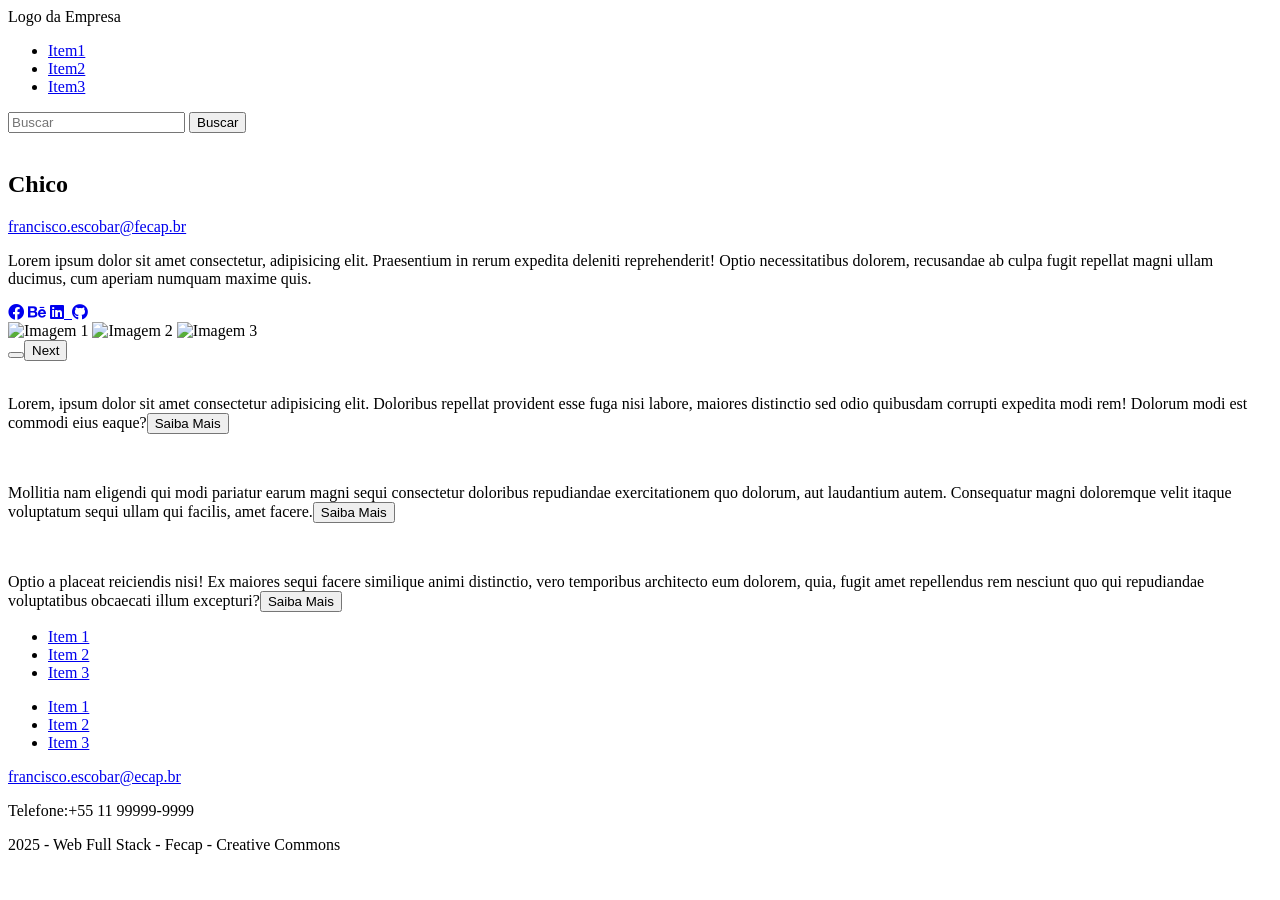
==== Aulas de Web Full Stack/Exercício/index.html @ e0f942d3 "feat(Web Full Stack): Adicona pastas Exercício e aula 2 na pasta" ====
<!DOCTYPE html>
<html lang="pt-BR">
<head>
    <meta charset="UTF-8">
    <meta name="viewport" content="width=device-width, initial-scale=1.0">
    <link rel="stylesheet" href="https://cdnjs.cloudflare.com/ajax/libs/font-awesome/5.15.3/css/all.min.css">
    <link rel="stylesheet" href="base.css">
    <link rel="stylesheet" href="grid.css">
    <link rel="stylesheet" href="flex.css">
    <title>Exercício Grid e Flex</title>
</head>
<body>
    <div class="container">
    <header>
        <nav class="menu">
            <div class="logo">Logo da Empresa</div>
            <ul class="menu-items">
                <li><a href="#">Item1</a></li>
                <li><a href="#">Item2</a></li>
                <li><a href="#">Item3</a></li>
            </ul>
            <div class="search-bar">
                <form action="">
                <input type="text" placeholder="Buscar">
                <button type="submit">Buscar</button>
            </form>
            </div>
        </nav>
    </header>
    <div class="main-container">
        <aside>
            <img src="https://placehold.co/100x100/000000/FFFFFF.png" alt="" class="author-thumbnail">
            <h2 class="author-name">Chico</h2>
            <a href="mailtofrancisco.escobar@fecap.br" class="author-email">francisco.escobar@fecap.br</a>
            <p class="author-bio">Lorem ipsum dolor sit amet consectetur, adipisicing elit. Praesentium in rerum expedita deleniti reprehenderit! Optio necessitatibus dolorem, recusandae ab culpa fugit repellat magni ullam ducimus, cum aperiam numquam maxime quis.</p>
            <div class="social-links">
                <a href="#"><i class="fab fa-facebook social-icon"></i></a>
                <a href="#"><i class="fab fa-behance social-icon"></i></a>
                <a href="#"><i class="fab fa-linkedin social-icon"></i></a><a href="#">
                <i class="fab fa-intagram social-icon"></i></a><a href="#">
                <i class="fab fa-github social-icon"></i></a></div>
        </aside>
        <div class="content-container">
            <main>
                <div class="carousel">
                    <div class="carousel-images"><img src="https://placehold.co/950x250/000000/FFFFFF.png" alt="Imagem 1">
                    <img src="https://placehold.co/950x250/111111/FFFFFF.png" alt="Imagem 2">
                    <img src="" alt="Imagem 3" scr="https://placehold.co/950x250/222222/FFFFFF.png">
                    </div>
                </div>
                <button class="prev" Prev=""></button><button class="next">Next</button>
            </main>
            <section class="content_row">
                <article class="content">
                    <img src="https://placehold.co/250x150/000000/FFFFFF.png" alt="">
                    <p>Lorem, ipsum dolor sit amet consectetur adipisicing elit. Doloribus repellat provident esse fuga nisi labore, maiores distinctio sed odio quibusdam corrupti expedita modi rem! Dolorum modi est commodi eius eaque?<button>Saiba Mais</button></p>
                </article>
                <article class="content">
                    <img src="https://placehold.co/250x150/000000/FFFFFF.png" alt="">
                    <p>Mollitia nam eligendi qui modi pariatur earum magni sequi consectetur doloribus repudiandae exercitationem quo dolorum, aut laudantium autem. Consequatur magni doloremque velit itaque voluptatum sequi ullam qui facilis, amet facere.<button>Saiba Mais</button></p>
                </article>
                <article class="content">
                    <img src="https://placehold.co/250x150/000000/FFFFFF.png" alt="">
                    <p>Optio a placeat reiciendis nisi! Ex maiores sequi facere similique animi distinctio, vero temporibus architecto eum dolorem, quia, fugit amet repellendus rem nesciunt quo qui repudiandae voluptatibus obcaecati illum excepturi?<button>Saiba Mais</button></p>
                </article>
            </section>
        </div>
    </div>
    <footer>
        <div class="footer-container">
            <ul>
                <li><a href="#">Item 1</a></li>
                <li><a href="#">Item 2</a></li>
                <li><a href="#">Item 3</a></li>
            </ul>
            <ul>
                <li><a href="#">Item 1</a></li>
                <li><a href="#">Item 2</a></li>
                <li><a href="#">Item 3</a></li>
            </ul>
            <div>
                <p>
                    <a href="#" class="author-email">francisco.escobar@ecap.br</a>
                    <p>Telefone:+55 11 99999-9999</p>
                </p>
            </div>
        </div>
        <div class="footer-bottom">
            <p>2025 - Web Full Stack - Fecap - Creative Commons</p>
        </div>
    </footer>
</div>
<script src="script.js"></script>
</body>
</html>
---- Aulas de Web Full Stack/Exercício/base.css ----
/* paragrafos, tipografia, cores, espaçamentos, imagens */
---- Aulas de Web Full Stack/Exercício/grid.css ----
/* estrutura grid */
---- Aulas de Web Full Stack/Exercício/flex.css ----
/* estrutura flex */
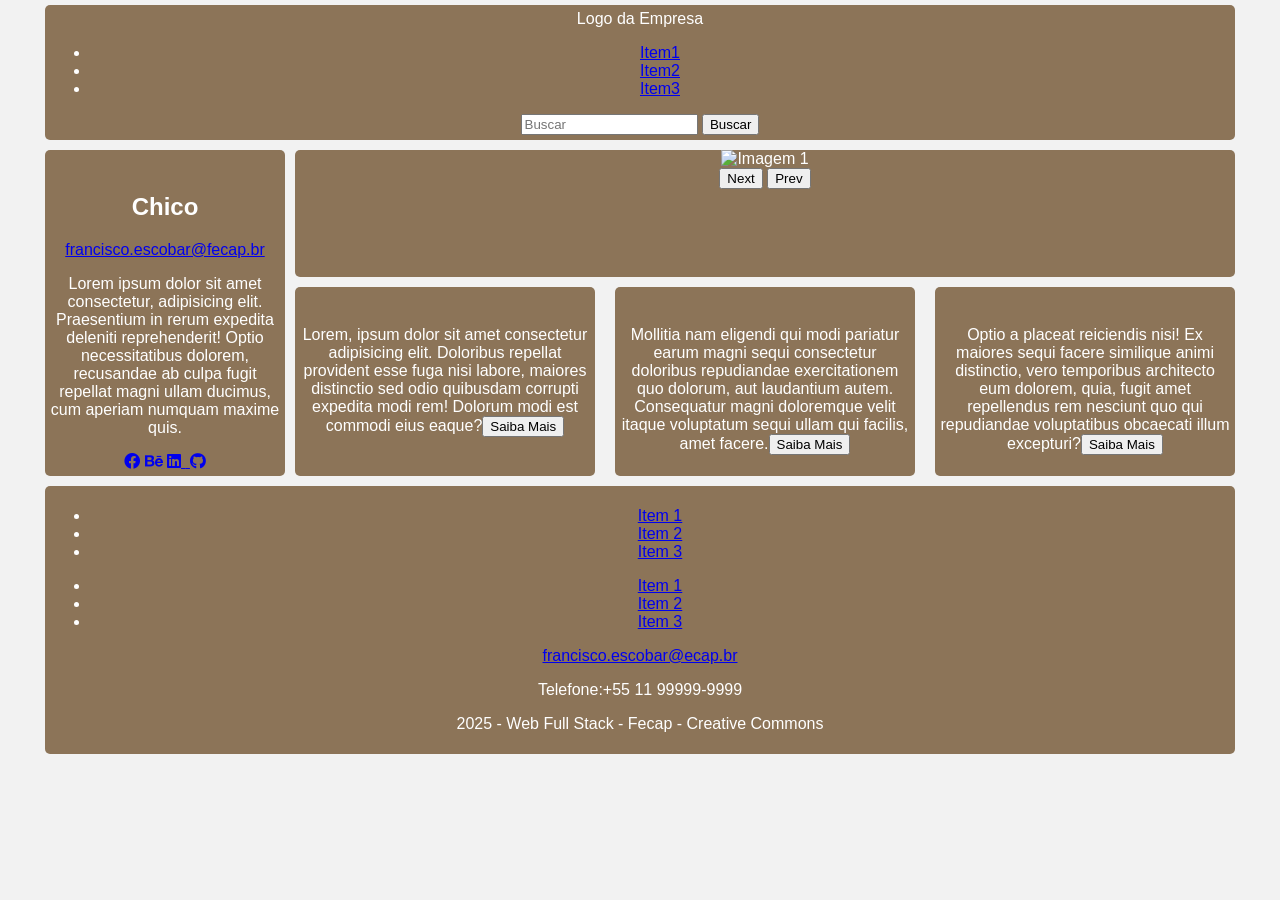
==== commit 2cfb3f48: "feat(Aulas de Web Full Stack): adiciona código em base.css flex.css" ====
--- a/Aulas de Web Full Stack/Exercício/index.html
+++ b/Aulas de Web Full Stack/Exercício/index.html
@@ -5,7 +5,7 @@
     <meta name="viewport" content="width=device-width, initial-scale=1.0">
     <link rel="stylesheet" href="https://cdnjs.cloudflare.com/ajax/libs/font-awesome/5.15.3/css/all.min.css">
     <link rel="stylesheet" href="base.css">
-    <link rel="stylesheet" href="grid.css">
+    <!-- <link rel="stylesheet" href="grid.css"> -->
     <link rel="stylesheet" href="flex.css">
     <title>Exercício Grid e Flex</title>
 </head>
@@ -43,14 +43,16 @@
         <div class="content-container">
             <main>
                 <div class="carousel">
-                    <div class="carousel-images"><img src="https://placehold.co/950x250/000000/FFFFFF.png" alt="Imagem 1">
-                    <img src="https://placehold.co/950x250/111111/FFFFFF.png" alt="Imagem 2">
-                    <img src="" alt="Imagem 3" scr="https://placehold.co/950x250/222222/FFFFFF.png">
+                    <div class="carousel-images">
+                    <img src="https://placehold.co/950x250/000000/FFFFFF.png" alt="Imagem 1">
+                    <!-- <img src="https://placehold.co/950x250/111111/FFFFFF.png" alt="Imagem 2">
+                    <img src="https://placehold.co/950x250/222222/FFFFFF.png" alt="Imagem 3"> -->
                     </div>
                 </div>
-                <button class="prev" Prev=""></button><button class="next">Next</button>
+                <button class="prev">Next</button>
+                <button class="next">Prev</button>
             </main>
-            <section class="content_row">
+            <section class="content-row">
                 <article class="content">
                     <img src="https://placehold.co/250x150/000000/FFFFFF.png" alt="">
                     <p>Lorem, ipsum dolor sit amet consectetur adipisicing elit. Doloribus repellat provident esse fuga nisi labore, maiores distinctio sed odio quibusdam corrupti expedita modi rem! Dolorum modi est commodi eius eaque?<button>Saiba Mais</button></p>
--- a/Aulas de Web Full Stack/Exercício/base.css
+++ b/Aulas de Web Full Stack/Exercício/base.css
@@ -1 +1,34 @@
-/* paragrafos, tipografia, cores, espaçamentos, imagens */+/* paragrafos, tipografia, cores, espaçamentos, imagens */
+:root{
+    --main-radius: 5px;
+    --main-padding: 5px;
+    --gap: 5px;
+    --bg: #8c7458;
+    --cor-menu: #333;
+    --cor-menu-hover: #fff;
+    }
+    /* Reset essencial + box model previsível */
+    *,
+    *::before,
+    *::after { box-sizing: border-box; }
+
+    body{
+        margin: 0;
+        font-family: Arial, Helvetica, sans-serif;
+        color: #fff;
+        background-color: #f2f2f2;
+        text-align: center;
+        }
+        /* Largura máxima e centralização do site */
+        .container{
+        max-width: 1200px;
+        margin: 0 auto;
+        }
+
+        header, aside, main, article, footer{
+            background-color: var(--bg);
+            margin: var(--gap);
+            border-radius: var(--main-radius);
+            padding: var(--main-padding);
+        }
+        
--- a/Aulas de Web Full Stack/Exercício/flex.css
+++ b/Aulas de Web Full Stack/Exercício/flex.css
@@ -1 +1,31 @@
-/* estrutura flex */+/* estrutura flex */
+
+.container {
+    display: flex;
+    flex-direction: column;
+}
+.main-container{
+    display: flex;
+    flex: 1;
+}
+aside{
+    flex-basis: 20%;
+}
+.content-container{
+    display: flex;
+    flex-direction: column;
+    flex: 1;
+}
+
+main{
+    flex: 1;
+    padding: 0;
+}
+.content-row{
+    display: flex;
+    gap: 10px;
+}
+
+.content{
+    flex: 1 1 0;
+}
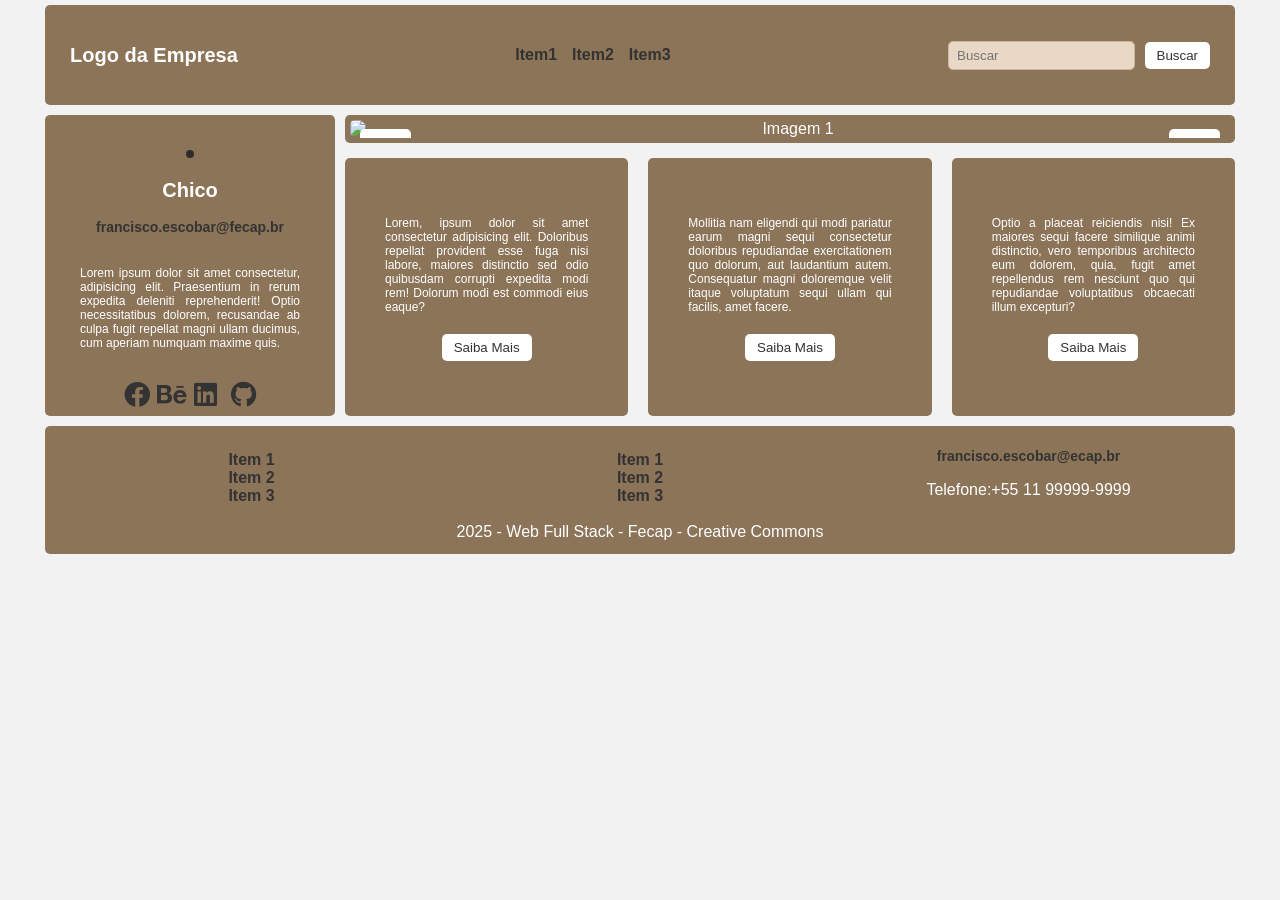
==== commit 93877641: "feat(script.js, base.css, grid,css): estrutura página e funcionalidade botões" ====
--- a/Aulas de Web Full Stack/Exercício/index.html
+++ b/Aulas de Web Full Stack/Exercício/index.html
@@ -5,8 +5,8 @@
     <meta name="viewport" content="width=device-width, initial-scale=1.0">
     <link rel="stylesheet" href="https://cdnjs.cloudflare.com/ajax/libs/font-awesome/5.15.3/css/all.min.css">
     <link rel="stylesheet" href="base.css">
-    <!-- <link rel="stylesheet" href="grid.css"> -->
-    <link rel="stylesheet" href="flex.css">
+    <link rel="stylesheet" href="grid.css">
+    <!-- <link rel="stylesheet" href="flex.css"> -->
     <title>Exercício Grid e Flex</title>
 </head>
 <body>
@@ -45,25 +45,28 @@
                 <div class="carousel">
                     <div class="carousel-images">
                     <img src="https://placehold.co/950x250/000000/FFFFFF.png" alt="Imagem 1">
-                    <!-- <img src="https://placehold.co/950x250/111111/FFFFFF.png" alt="Imagem 2">
-                    <img src="https://placehold.co/950x250/222222/FFFFFF.png" alt="Imagem 3"> -->
+                    <img src="https://placehold.co/950x250/333333/FFFFFF.png" alt="Imagem 2">
+                    <img src="https://placehold.co/950x250/CCCCCC/FFFFFF.png" alt="Imagem 3">
                     </div>
+                    <button class="prev">Prev</button>
+                    <button class="next">Next</button>
                 </div>
-                <button class="prev">Next</button>
-                <button class="next">Prev</button>
-            </main>
+                </main>
             <section class="content-row">
                 <article class="content">
                     <img src="https://placehold.co/250x150/000000/FFFFFF.png" alt="">
-                    <p>Lorem, ipsum dolor sit amet consectetur adipisicing elit. Doloribus repellat provident esse fuga nisi labore, maiores distinctio sed odio quibusdam corrupti expedita modi rem! Dolorum modi est commodi eius eaque?<button>Saiba Mais</button></p>
+                    <p>Lorem, ipsum dolor sit amet consectetur adipisicing elit. Doloribus repellat provident esse fuga nisi labore, maiores distinctio sed odio quibusdam corrupti expedita modi rem! Dolorum modi est commodi eius eaque?</p>
+                    <button>Saiba Mais</button>
                 </article>
                 <article class="content">
                     <img src="https://placehold.co/250x150/000000/FFFFFF.png" alt="">
-                    <p>Mollitia nam eligendi qui modi pariatur earum magni sequi consectetur doloribus repudiandae exercitationem quo dolorum, aut laudantium autem. Consequatur magni doloremque velit itaque voluptatum sequi ullam qui facilis, amet facere.<button>Saiba Mais</button></p>
+                    <p>Mollitia nam eligendi qui modi pariatur earum magni sequi consectetur doloribus repudiandae exercitationem quo dolorum, aut laudantium autem. Consequatur magni doloremque velit itaque voluptatum sequi ullam qui facilis, amet facere.</p>
+                        <button>Saiba Mais</button>
                 </article>
                 <article class="content">
                     <img src="https://placehold.co/250x150/000000/FFFFFF.png" alt="">
-                    <p>Optio a placeat reiciendis nisi! Ex maiores sequi facere similique animi distinctio, vero temporibus architecto eum dolorem, quia, fugit amet repellendus rem nesciunt quo qui repudiandae voluptatibus obcaecati illum excepturi?<button>Saiba Mais</button></p>
+                    <p>Optio a placeat reiciendis nisi! Ex maiores sequi facere similique animi distinctio, vero temporibus architecto eum dolorem, quia, fugit amet repellendus rem nesciunt quo qui repudiandae voluptatibus obcaecati illum excepturi?</p>
+                    <button>Saiba Mais</button>
                 </article>
             </section>
         </div>
@@ -91,7 +94,7 @@
             <p>2025 - Web Full Stack - Fecap - Creative Commons</p>
         </div>
     </footer>
-</div>
-<script src="script.js"></script>
+    </div>
+    <script src="script.js"></script>
 </body>
 </html>
--- a/Aulas de Web Full Stack/Exercício/base.css
+++ b/Aulas de Web Full Stack/Exercício/base.css
@@ -1,4 +1,5 @@
 /* paragrafos, tipografia, cores, espaçamentos, imagens */
+/* Regras de reset CSS */
 :root{
     --main-radius: 5px;
     --main-padding: 5px;
@@ -19,6 +20,7 @@
         background-color: #f2f2f2;
         text-align: center;
         }
+        /* Regras Gerais */
         /* Largura máxima e centralização do site */
         .container{
         max-width: 1200px;
@@ -31,4 +33,153 @@
             border-radius: var(--main-radius);
             padding: var(--main-padding);
         }
-        +
+        li {
+            list-style: none;
+            margin: 0;
+            padding: 0;
+        }
+
+        a{
+            text-decoration: none;
+            font-weight: bold;
+            color: var(--cor-menu)
+        }
+        a:hover{
+            text-decoration: underline;
+            color: var(--cor-menu-hover);
+        }
+        
+        /* Regras do Menu */
+        .menu{
+            display: flex;
+            align-items: center;
+            justify-content: space-between;
+            padding: 0 20px;
+        }
+
+        .menu-items{
+            display:flex;
+            justify-content: center;
+            gap: 15px;
+            padding: 20px 0;
+        }
+
+        .logo{
+            font-weight: bold;
+            font-size: 20px;
+        }
+
+        /* Regras da Busca */
+        input{
+            margin-right: 5px;
+            padding: 6px 8px;
+            border-radius: 5px;
+            border: 1px solid #cbb79f;
+            background-color: #e9d8c5;
+        }
+        button{
+            cursor: pointer;
+            padding: 6px 12px;
+            border-radius: 5px;
+            border: transparent;
+            background-color: #ffff;
+            color: #333;
+        }
+        button:hover{
+            background-color: #333;
+            color: #fff;
+            
+        }
+
+        /* Regras da Música */
+
+        /* Regras do Aside */
+        .author-thumbnail{
+            border-radius: 50%;
+            border: 4px solid #2d2d2d;
+            margin-top: 30px;
+
+        }
+        .author-name{
+            font-size: 20px;
+        }
+        .author-email{
+            font-size: 14px;
+        }
+        .author-bio{
+            font-size: 12px;
+            text-align: justify;
+            margin: 30px;
+        }
+        .social-links{
+            font-size: 26px;
+            gap: 15px;
+        }
+
+        /* Regras do Footer */
+        .footer-container{
+            display: flex;
+            justify-content: space-evenly;
+            flex-wrap: wrap;
+            gap: 10px;
+        }
+        .footer-container ul,
+        .footer-container div{
+            flex: 1;
+            max-width: 30%;
+            min-width: 180px;
+        }
+        footer ul{
+            padding: 0;
+            margin: 20px 0 0 0;
+        }
+        .footer-bottom p{
+            margin: 8px 0;
+        }
+
+        /* Regras do Carousel */
+        .carousel{
+            position: relative;
+            max-width: 950px;
+            margin: 0 auto;
+            overflow: hidden;
+            border-radius: var(--main-radius);
+        }
+        .carousel-images{
+            display: flex;
+            transition: transform 0.5s ease-in-out;
+        }
+        .carousel-images img{
+            width: 100%;
+            height: auto;
+            flex-shrink: 0;
+        } 
+        .prev, .next{
+            position: absolute;
+            /* z-index: 2; */
+            top: 50%;
+            border: none;
+        }
+        .prev{
+            left: 10px;
+        }
+        .next{
+            right: 10px;
+        }
+
+        /* Regras Conteúdo */
+        .content{
+            padding: 20px;
+        }
+        .content img{
+            border-radius: 10px;
+            width: 100%;
+            height: auto;
+        }
+        .content p{
+            font-size: 12px;
+            text-align: justify;
+            margin: 20px;
+        }
+       
--- a/Aulas de Web Full Stack/Exercício/grid.css
+++ b/Aulas de Web Full Stack/Exercício/grid.css
@@ -1 +1,18 @@
-/* estrutura grid */+.container{
+    display: grid;
+    grid-template-rows: auto 1fr auto;
+}
+.main-container{
+    display: grid;
+    grid-template-columns: 1fr 3fr;
+}
+.content-container{
+    display: grid;
+    grid-template-rows: auto 1fr;
+    gap: var(--gap);
+}
+.content-row{
+    display: grid;
+    gap: 10px;
+    grid-template-columns: repeat(3, minmax(0, 1fr));
+}
